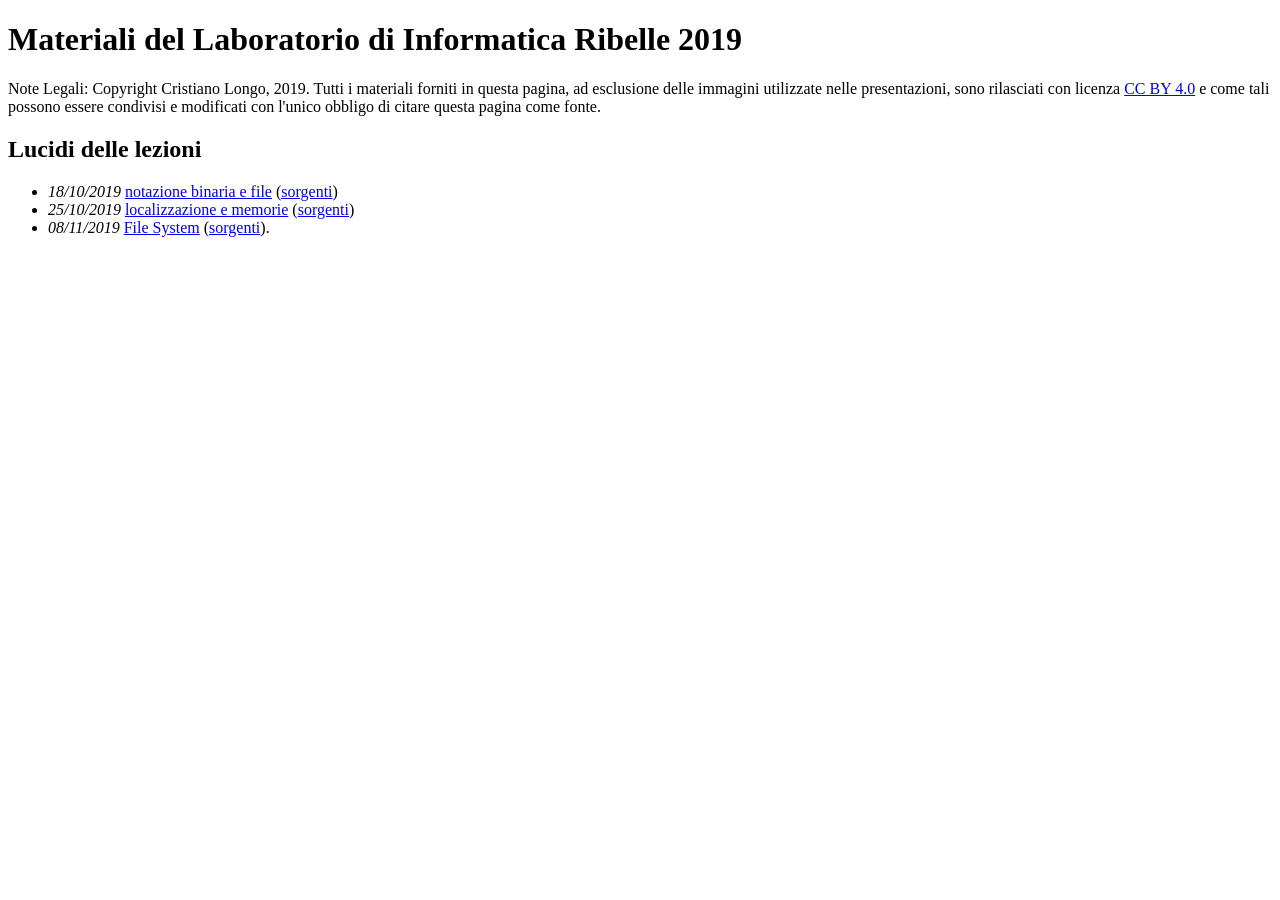
==== informaticaribelle2019/index.html @ c4dccb51 "informaticaribelle2019 lesson 3" ====
<!DOCTYPE html>
<html lang="it">
<head>
	<meta charset="UTF-8">
	<title>Laboratorio di Informatica Ribelle 2019 - Materiali</title>
	<link rel="stylesheet" type="text/css" href="../commons/css/odhl.css" />
</head>
<body>
	<h1>Materiali del Laboratorio di Informatica Ribelle 2019</h1>
	
	<p>Note Legali: Copyright Cristiano Longo, 2019. Tutti i materiali forniti in questa pagina, ad esclusione delle
	immagini utilizzate nelle presentazioni, sono rilasciati con licenza 
	<a href="https://creativecommons.org/licenses/by/4.0/" title="link to cc by 4.0 license">CC BY 4.0</a> e come 
	tali possono essere condivisi e modificati con l'unico obbligo di citare questa pagina come fonte.</p> 
	<h2>Lucidi delle lezioni</h2>
	<ul>
		<li><em class="date">18/10/2019</em> <a href="20191018.pdf">notazione binaria e file</a> (<a href="20191018.odp">sorgenti</a>)</li>
		<li><em class="date">25/10/2019</em> <a href="20191025.pdf">localizzazione e memorie</a> (<a href="20191025.odp">sorgenti</a>)</li>
		<li><em class="date">08/11/2019</em> <a href="20191108.pdf">File System</a> (<a href="20191108.odp">sorgenti</a>).</li>
	</ul>
</body>
</html>
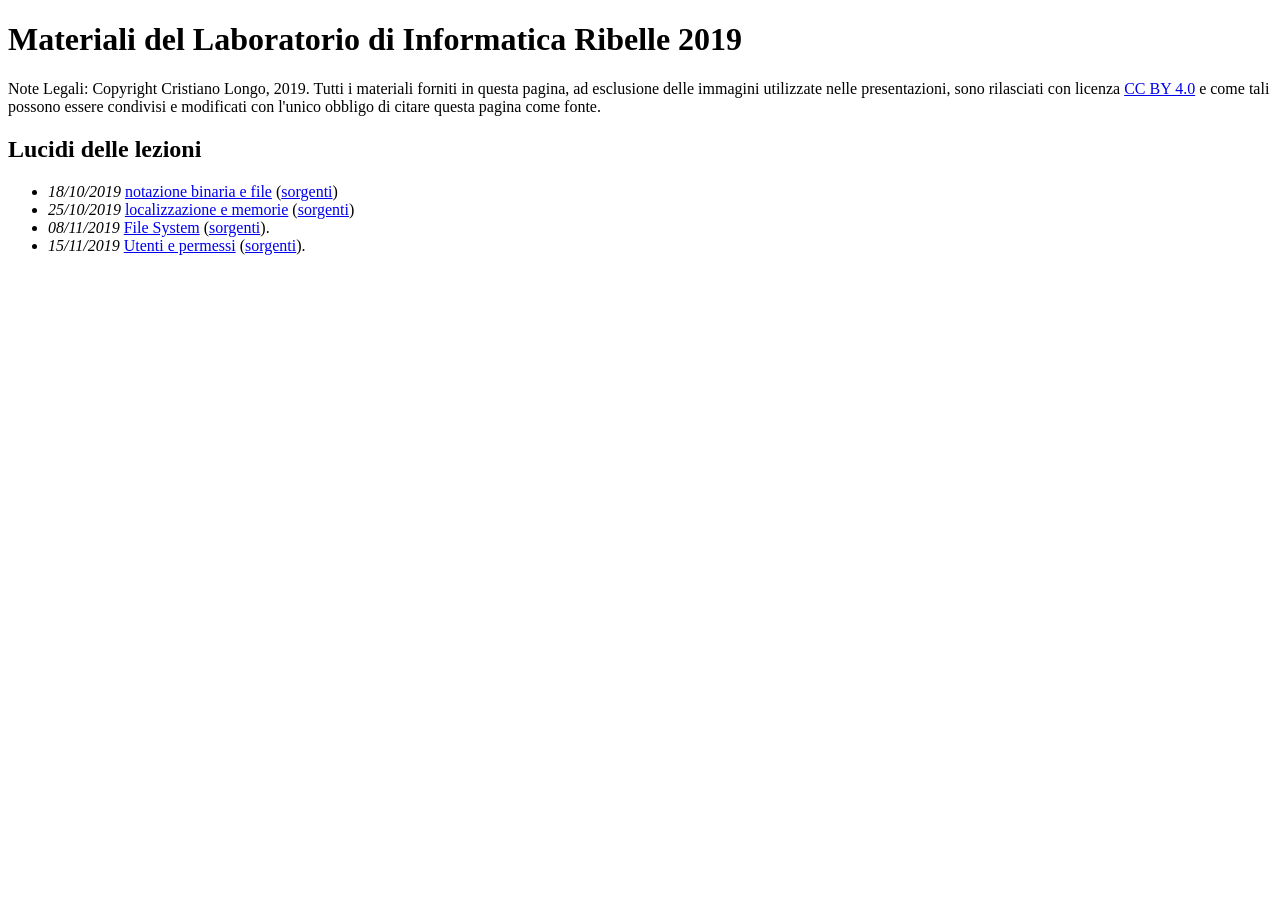
==== commit 0268b94c: "lesson 4" ====
--- a/informaticaribelle2019/index.html
+++ b/informaticaribelle2019/index.html
@@ -17,6 +17,7 @@
 		<li><em class="date">18/10/2019</em> <a href="20191018.pdf">notazione binaria e file</a> (<a href="20191018.odp">sorgenti</a>)</li>
 		<li><em class="date">25/10/2019</em> <a href="20191025.pdf">localizzazione e memorie</a> (<a href="20191025.odp">sorgenti</a>)</li>
 		<li><em class="date">08/11/2019</em> <a href="20191108.pdf">File System</a> (<a href="20191108.odp">sorgenti</a>).</li>
+		<li><em class="date">15/11/2019</em> <a href="20191115.pdf">Utenti e permessi</a> (<a href="20191115.odp">sorgenti</a>).</li>
 	</ul>
 </body>
 </html>
